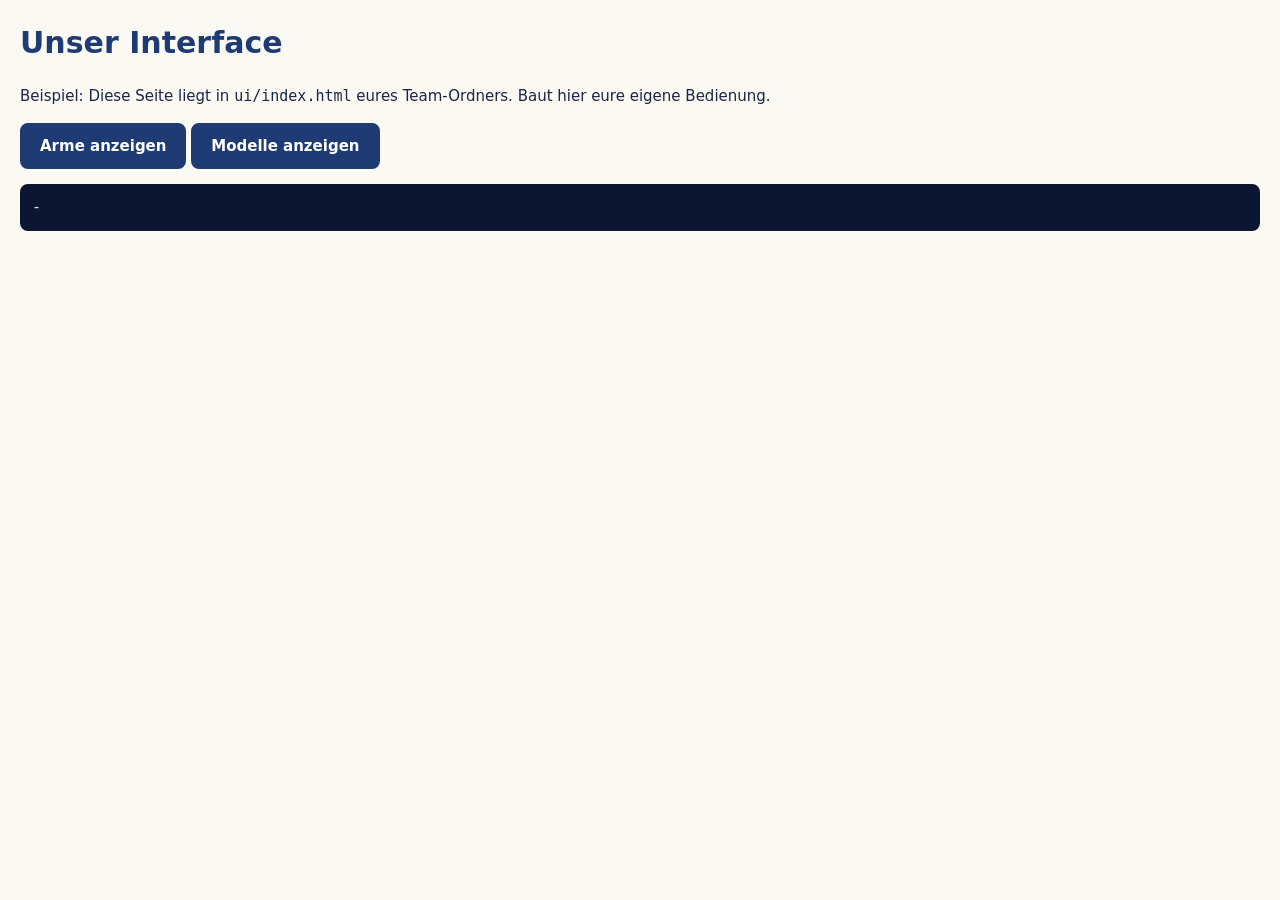
==== teams/_vorlage/ui/index.html @ f07b461a "Physical AI Harness fuer den Hackathon Karlsruhe 28.11.26 Web-Oberflaeche (Roboter, Daten, Training," ====
<!doctype html>
<html lang="de">
<head>
<meta charset="utf-8">
<title>Team-Interface</title>
<style>
  body { font: 15px/1.5 system-ui, sans-serif; margin: 0; padding: 20px; background: #fbf9f4; color: #1b2540; }
  h1 { color: #1f3b73; margin-top: 0; }
  button { font: inherit; font-weight: 700; padding: 10px 18px; border-radius: 8px; border: 2px solid #1f3b73;
           background: #1f3b73; color: #fff; cursor: pointer; }
  pre { background: #0d1630; color: #dfe6f5; padding: 12px; border-radius: 8px; white-space: pre-wrap; }
</style>
</head>
<body>
<h1>Unser Interface</h1>
<p>Beispiel: Diese Seite liegt in <code>ui/index.html</code> eures Team-Ordners. Baut hier eure eigene Bedienung.</p>
<button onclick="skill('arme.liste')">Arme anzeigen</button>
<button onclick="skill('modelle.liste')">Modelle anzeigen</button>
<pre id="aus">-</pre>
<script>
async function skill(name, args = {}) {
  const r = await fetch("/api/skill", { method: "POST", headers: { "Content-Type": "application/json", "X-RF": "1" },
                                       body: JSON.stringify({ name, args }) });
  const j = await r.json();
  document.getElementById("aus").textContent = JSON.stringify(j.ergebnis ?? j, null, 2);
}
</script>
</body>
</html>
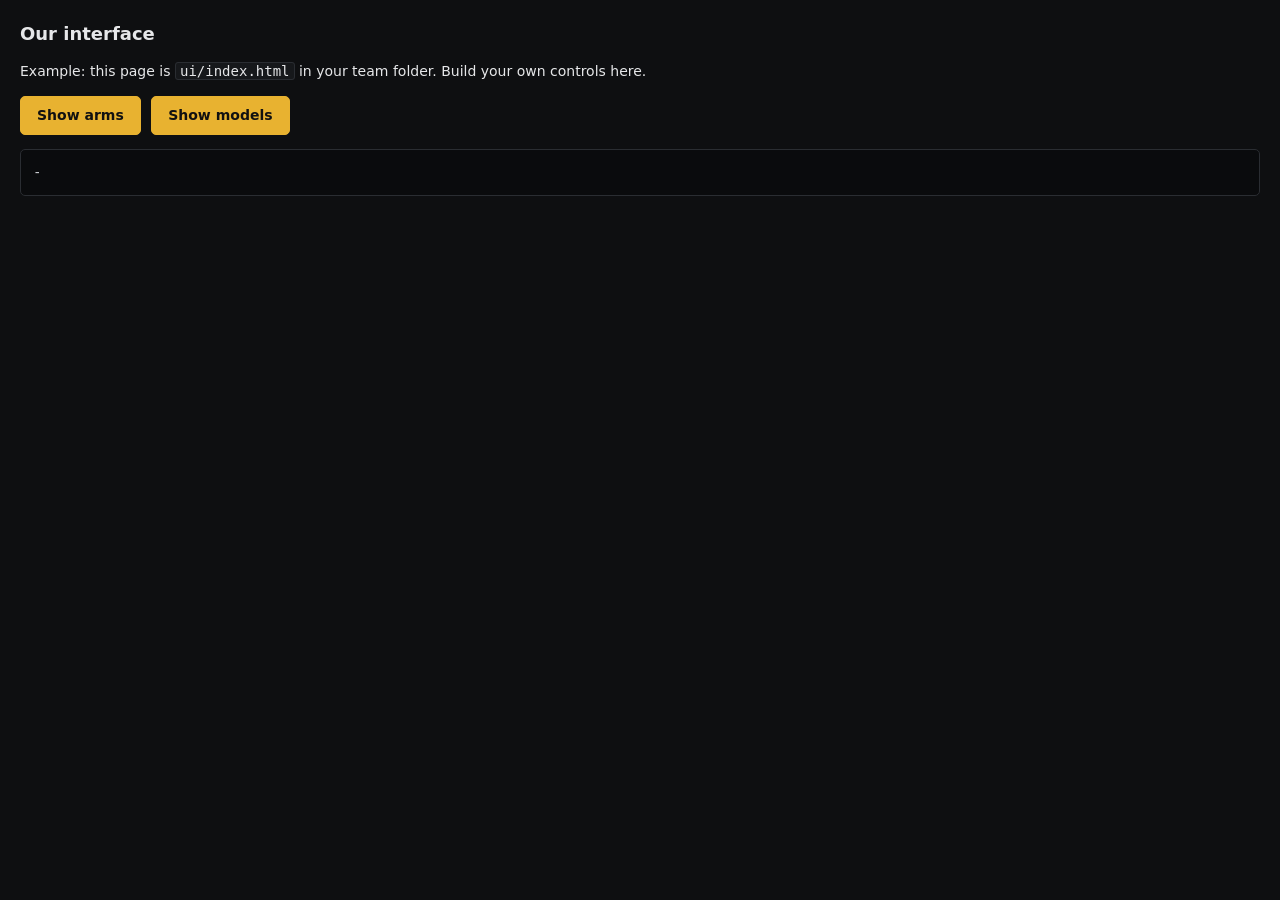
==== commit 71286d53: "English: app switchable DE/EN, English docs and team template - i18n.js translates all visible texts" ====
--- a/teams/_vorlage/ui/index.html
+++ b/teams/_vorlage/ui/index.html
@@ -1,28 +1,30 @@
 <!doctype html>
-<html lang="de">
+<html lang="en">
 <head>
 <meta charset="utf-8">
-<title>Team-Interface</title>
+<title>Team interface</title>
 <style>
-  body { font: 15px/1.5 system-ui, sans-serif; margin: 0; padding: 20px; background: #fbf9f4; color: #1b2540; }
-  h1 { color: #1f3b73; margin-top: 0; }
-  button { font: inherit; font-weight: 700; padding: 10px 18px; border-radius: 8px; border: 2px solid #1f3b73;
-           background: #1f3b73; color: #fff; cursor: pointer; }
-  pre { background: #0d1630; color: #dfe6f5; padding: 12px; border-radius: 8px; white-space: pre-wrap; }
+  body { font: 14px/1.5 system-ui, sans-serif; margin: 0; padding: 20px; background: #0e0f11; color: #e6e7e9; }
+  h1 { font-size: 18px; margin-top: 0; }
+  code { background: #16181b; border: 1px solid #2a2d32; border-radius: 3px; padding: 0 4px; }
+  button { font: inherit; font-weight: 600; padding: 8px 16px; border-radius: 5px; border: 1px solid #e8b230;
+           background: #e8b230; color: #111; cursor: pointer; margin-right: 6px; }
+  pre { background: #0a0b0d; color: #c9ccd1; border: 1px solid #2a2d32; padding: 12px; border-radius: 5px; white-space: pre-wrap; }
 </style>
 </head>
 <body>
-<h1>Unser Interface</h1>
-<p>Beispiel: Diese Seite liegt in <code>ui/index.html</code> eures Team-Ordners. Baut hier eure eigene Bedienung.</p>
-<button onclick="skill('arme.liste')">Arme anzeigen</button>
-<button onclick="skill('modelle.liste')">Modelle anzeigen</button>
-<pre id="aus">-</pre>
+<h1>Our interface</h1>
+<p>Example: this page is <code>ui/index.html</code> in your team folder. Build your own controls here.</p>
+<button onclick="skill('arme.liste')">Show arms</button>
+<button onclick="skill('modelle.liste')">Show models</button>
+<pre id="out">-</pre>
 <script>
+// Calls a harness skill through the app (POST /api/skill). Movements are always approved by a person on site.
 async function skill(name, args = {}) {
   const r = await fetch("/api/skill", { method: "POST", headers: { "Content-Type": "application/json", "X-RF": "1" },
                                        body: JSON.stringify({ name, args }) });
   const j = await r.json();
-  document.getElementById("aus").textContent = JSON.stringify(j.ergebnis ?? j, null, 2);
+  document.getElementById("out").textContent = JSON.stringify(j.ergebnis ?? j, null, 2);
 }
 </script>
 </body>
